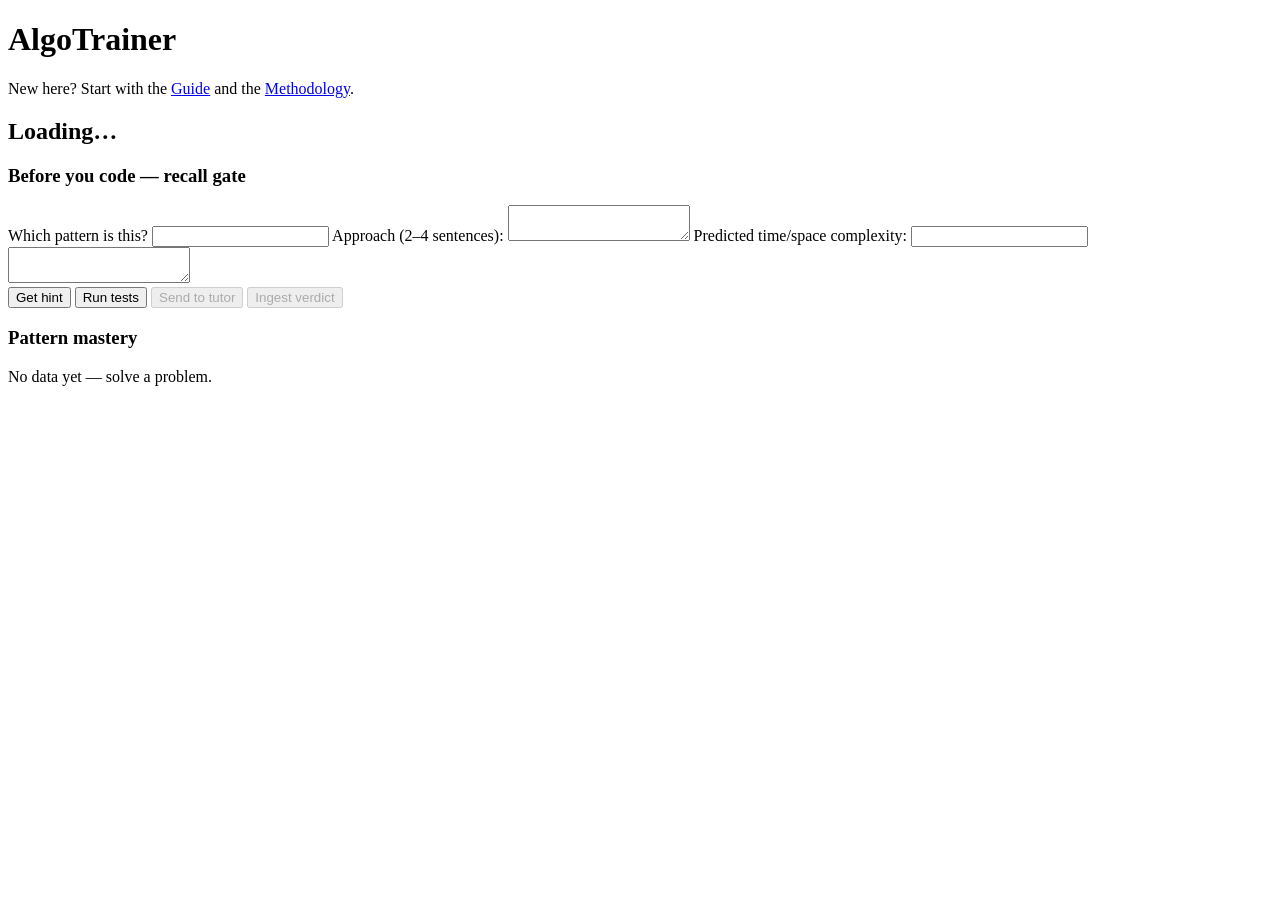
==== algotrainer/web/static/index.html @ 620a662b "Merge: in-app Guide + Methodology + shared nav + Reload button Co-Authored-By: Claude Opus 4.8 <nore" ====
<!doctype html>
<html lang="en">
<head>
  <meta charset="utf-8" />
  <meta name="viewport" content="width=device-width, initial-scale=1" />
  <title>AlgoTrainer</title>
  <link rel="stylesheet" href="/static/vendor/codemirror/codemirror.min.css" />
  <link rel="stylesheet" href="/static/app.css" />
</head>
<body>
  <header><h1>AlgoTrainer</h1><span id="stats"></span><span id="pattern-badge"></span></header>
  <p class="firstrun">New here? Start with the <a href="/guide">Guide</a> and the <a href="/methodology">Methodology</a>.</p>
  <main>
    <section id="problem">
      <h2 id="title">Loading…</h2>
      <p id="statement"></p>
    </section>
    <section id="recall">
      <h3>Before you code — recall gate</h3>
      <label>Which pattern is this? <input id="r-pattern" /></label>
      <label>Approach (2–4 sentences): <textarea id="r-approach"></textarea></label>
      <label>Predicted time/space complexity: <input id="r-complexity" /></label>
    </section>
    <section id="editor-wrap">
      <textarea id="editor"></textarea>
      <div class="actions">
        <button id="hint">Get hint</button>
        <button id="run">Run tests</button>
        <button id="handoff" disabled>Send to tutor</button>
        <button id="ingest" disabled>Ingest verdict</button>
      </div>
      <pre id="results"></pre>
      <div id="hints"></div>
    </section>
    <section id="mastery">
      <h3>Pattern mastery</h3>
      <div id="mastery-body">No data yet — solve a problem.</div>
    </section>
  </main>
  <script src="/static/vendor/codemirror/codemirror.min.js"></script>
  <script src="/static/vendor/codemirror/mode/python/python.min.js"></script>
  <script src="/static/nav.js"></script>
  <script src="/static/app.js"></script>
</body>
</html>
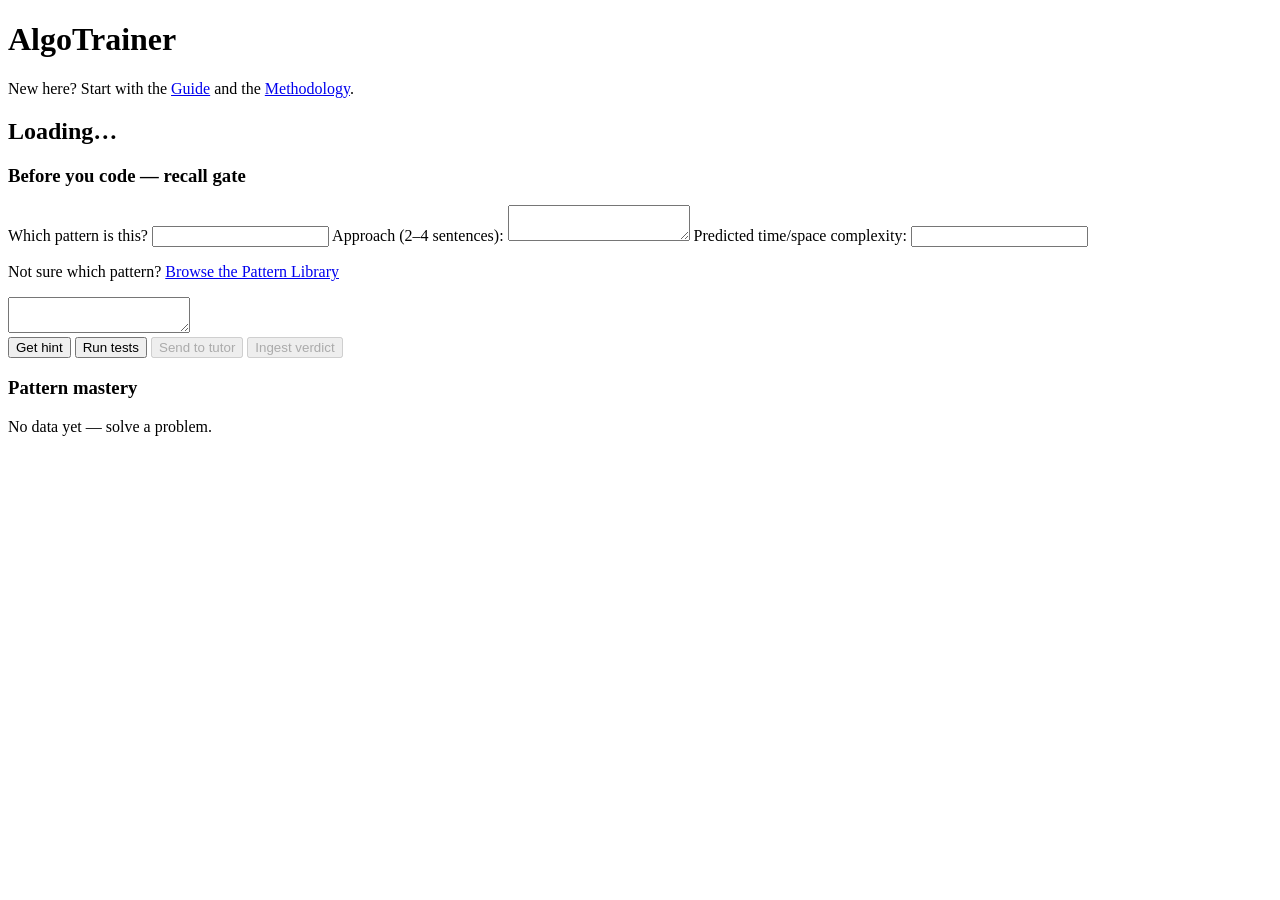
==== commit 9b469529: "feat: pattern library API + browsable pages" ====
--- a/algotrainer/web/static/index.html
+++ b/algotrainer/web/static/index.html
@@ -20,6 +20,7 @@
       <label>Which pattern is this? <input id="r-pattern" /></label>
       <label>Approach (2–4 sentences): <textarea id="r-approach"></textarea></label>
       <label>Predicted time/space complexity: <input id="r-complexity" /></label>
+      <p class="note">Not sure which pattern? <a href="/patterns">Browse the Pattern Library</a></p>
     </section>
     <section id="editor-wrap">
       <textarea id="editor"></textarea>
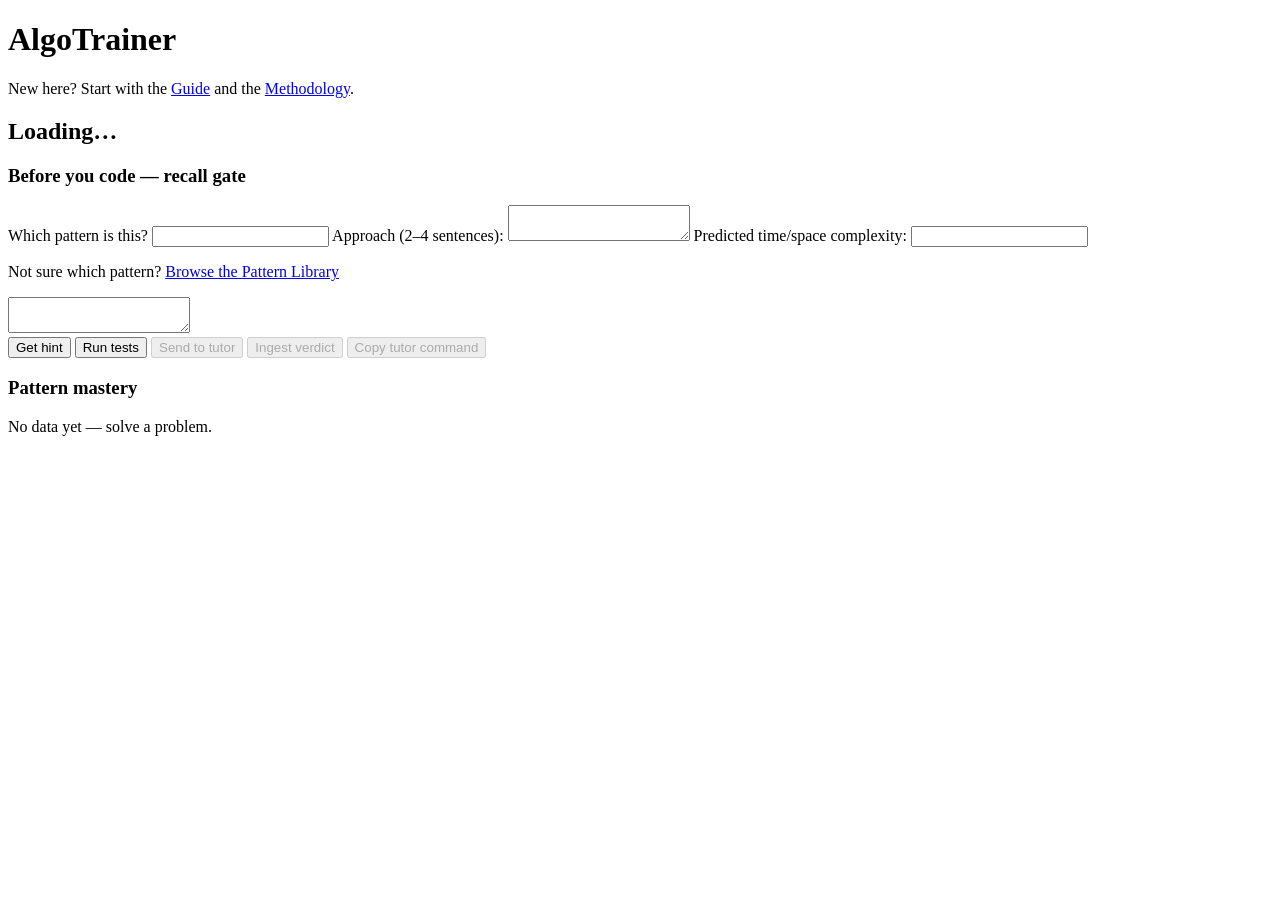
==== commit 595bbc6f: "feat: persist session id across reloads + copy tutor command Co-Authored-By: Claude Opus 4.8 <norepl" ====
--- a/algotrainer/web/static/index.html
+++ b/algotrainer/web/static/index.html
@@ -8,11 +8,12 @@
   <link rel="stylesheet" href="/static/app.css" />
 </head>
 <body>
-  <header><h1>AlgoTrainer</h1><span id="stats"></span><span id="pattern-badge"></span></header>
+  <header><h1>AlgoTrainer</h1><span id="stats"></span></header>
   <p class="firstrun">New here? Start with the <a href="/guide">Guide</a> and the <a href="/methodology">Methodology</a>.</p>
   <main>
     <section id="problem">
-      <h2 id="title">Loading…</h2>
+      <h2 id="title">Loading… <span id="seen-badge"></span></h2>
+      <div id="pool-banner" class="pool-banner" hidden></div>
       <p id="statement"></p>
     </section>
     <section id="recall">
@@ -29,6 +30,7 @@
         <button id="run">Run tests</button>
         <button id="handoff" disabled>Send to tutor</button>
         <button id="ingest" disabled>Ingest verdict</button>
+        <button id="copy-cmd" disabled>Copy tutor command</button>
       </div>
       <pre id="results"></pre>
       <div id="hints"></div>
